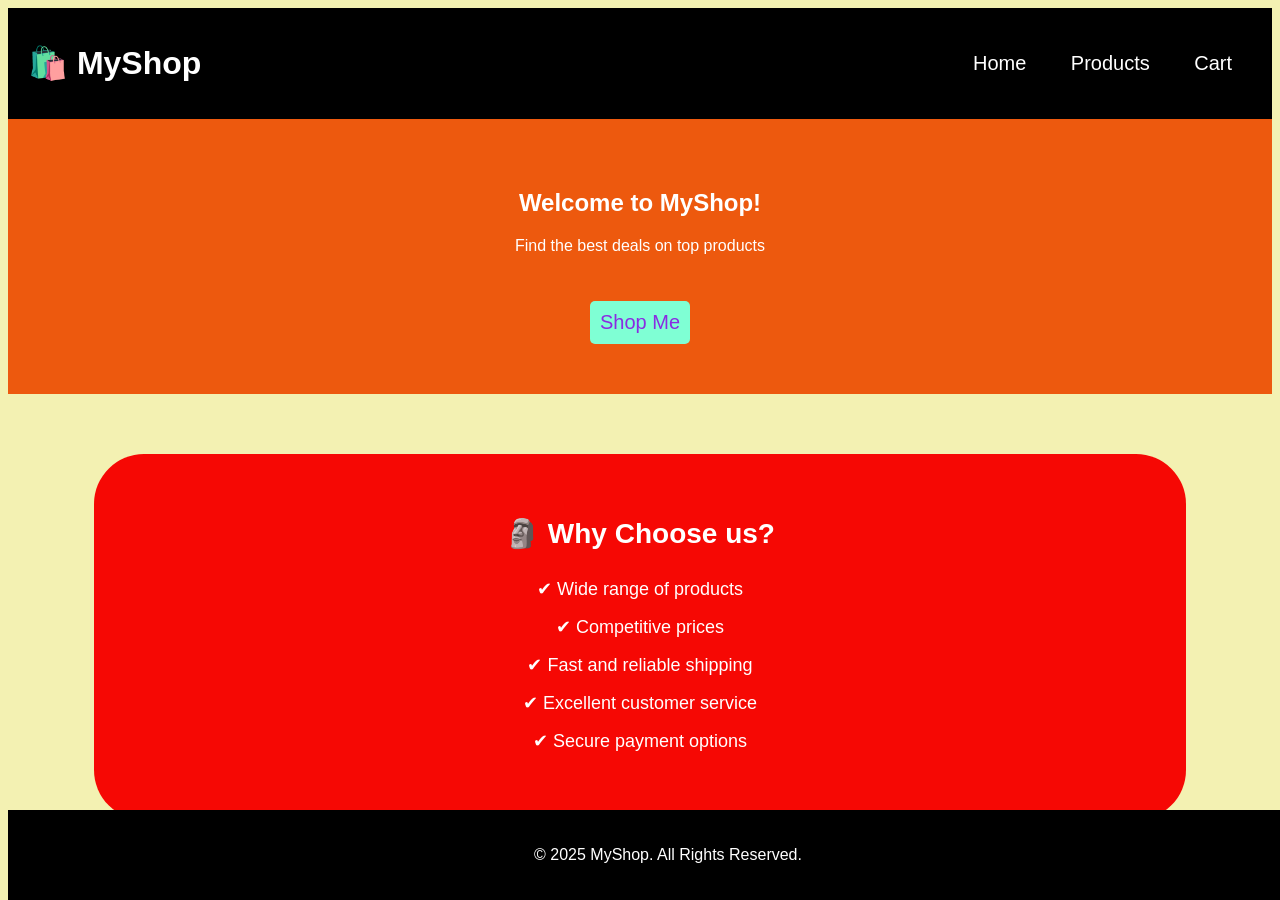
==== index1.html @ d2e94bfe "first commit" ====
<!DOCTYPE html>
<html lang="en">
<head>
    <meta charset="UTF-8">
    <meta name="viewport" content="width=device-width, initial-scale=1.0">
    <title>E-commerce</title>
    <link rel="stylesheet" href="style1.css">
</head>
<body>
    <header>
        <div id="user-display"></div>
        <h1>🛍️ MyShop</h1>
        <nav>
            <a href="index1.html">Home</a>
            <a href="product1.html">Products</a>
            <a href="cart1.html">Cart</a>
        </nav>
    </header>

    <section class="main">
        <h2>Welcome to MyShop!</h2>
        <p>Find the best deals on top products</p>
        <a href="product1.html" class="btn">Shop Me</a>
    </section>

    <section class="highlight">
        <h2>🗿 Why Choose us?</h2>
        <ul>
            <li>✔ Wide range of products</li>
            <li>✔ Competitive prices</li>
            <li>✔ Fast and reliable shipping</li>
            <li>✔ Excellent customer service</li>
            <li>✔ Secure payment options</li>
        </ul>
    </section>
    

    <footer>
        <p>© 2025 MyShop. All Rights Reserved.</p>
    </footer>
    <script>
        let user = localStorage.getItem("username");
        if(user){
            document.getElementById("user-display").innerText = "Welcome, " + user;
        }
    </script>
    <script src="script.js"></script>

</body>
</html>
---- style1.css ----
body{
    border: 0;
    font-family: 'Franklin Gothic Medium', 'Arial Narrow', Arial, sans-serif;
    background-color: rgb(243, 241, 178);
}
header{
    background-color: black;
    color: white;
    padding: 15px 20px;
    display: flex;
    justify-content: space-between;
    align-items: center;
}
nav a{
    color: white;
    margin: 0px 20px;
    text-decoration: none;
    font-size: 20px;
    
}

.main{
    background-color: rgb(237, 89, 14);
    color: white;
    padding: 50px;
    text-align: center;
}

.btn{
    display: inline-block;
    background-color: aquamarine;
    color: blueviolet;
    border-radius: 5px;
    text-decoration: none;
    padding: 10px;
    font-size: 20px;
    margin-top: 30px;
}

.product img{
    width: 140px;
    height: 140px;
    border-radius: 5px;
}

.products{
    background-color: white;
    display: flex;
    flex-wrap: wrap;
    justify-content: center;
    padding: 30px;
    gap: 30px;
  
}
.product{
    text-align: center;
    background-color: rgb(242, 243, 241);
   width: 200px;
   padding: 20px;
}
.cart-container{
    text-align:center;
    background-color: blueviolet;
    align-items: center;
    padding: 20px;
}
.highlight{
    background-color: rgb(246, 8, 4);
    color: white;
    margin: 60px auto;
    width: 80%;
    padding: 40px;
    border-radius: 50px;
    text-align: center;
}
.highlight h2{
    margin-bottom: 20px;
    font-size: 28px;
}
.highlight ul{
    list-style: none;
    padding: 0;
    font-size: 20px;
} 
.highlight ul li{
    font-size: 18px;
    padding:8px 0
}
footer{
    background-color: black;
    color: white;
    text-align: center;
    padding: 20px;
    position: fixed;
    bottom: 0;
    width: 100%;
}
#user-display{
      position:absolute;
            right:20px;
            top:20px;
            font-weight:bold;
}
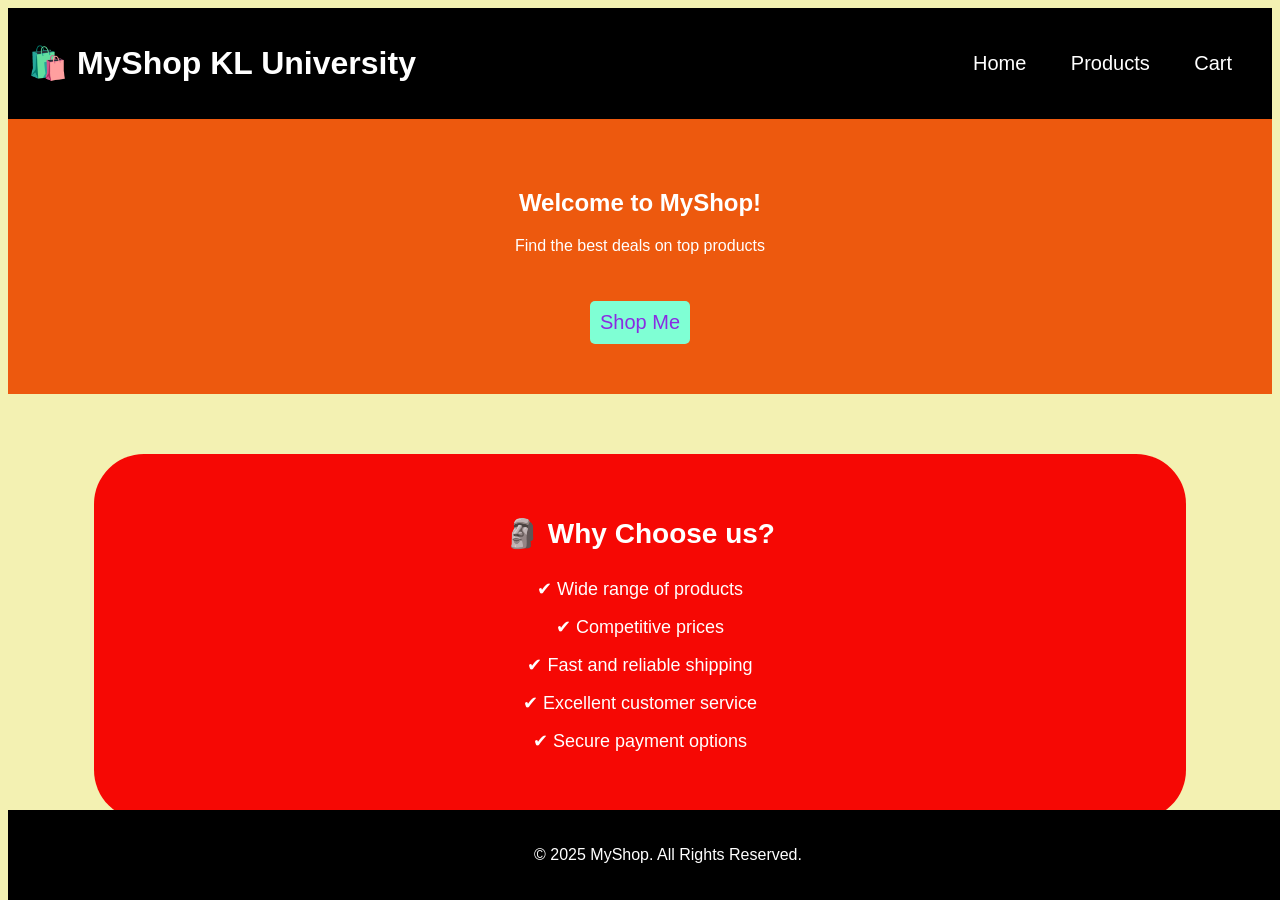
==== commit 8a93cf2a: ""V3"" ====
--- a/index1.html
+++ b/index1.html
@@ -9,7 +9,7 @@
 <body>
     <header>
         <div id="user-display"></div>
-        <h1>🛍️ MyShop</h1>
+        <h1>🛍️ MyShop KL University</h1>
         <nav>
             <a href="index1.html">Home</a>
             <a href="product1.html">Products</a>
@@ -47,4 +47,4 @@
     <script src="script.js"></script>
 
 </body>
-</html>+</html>
